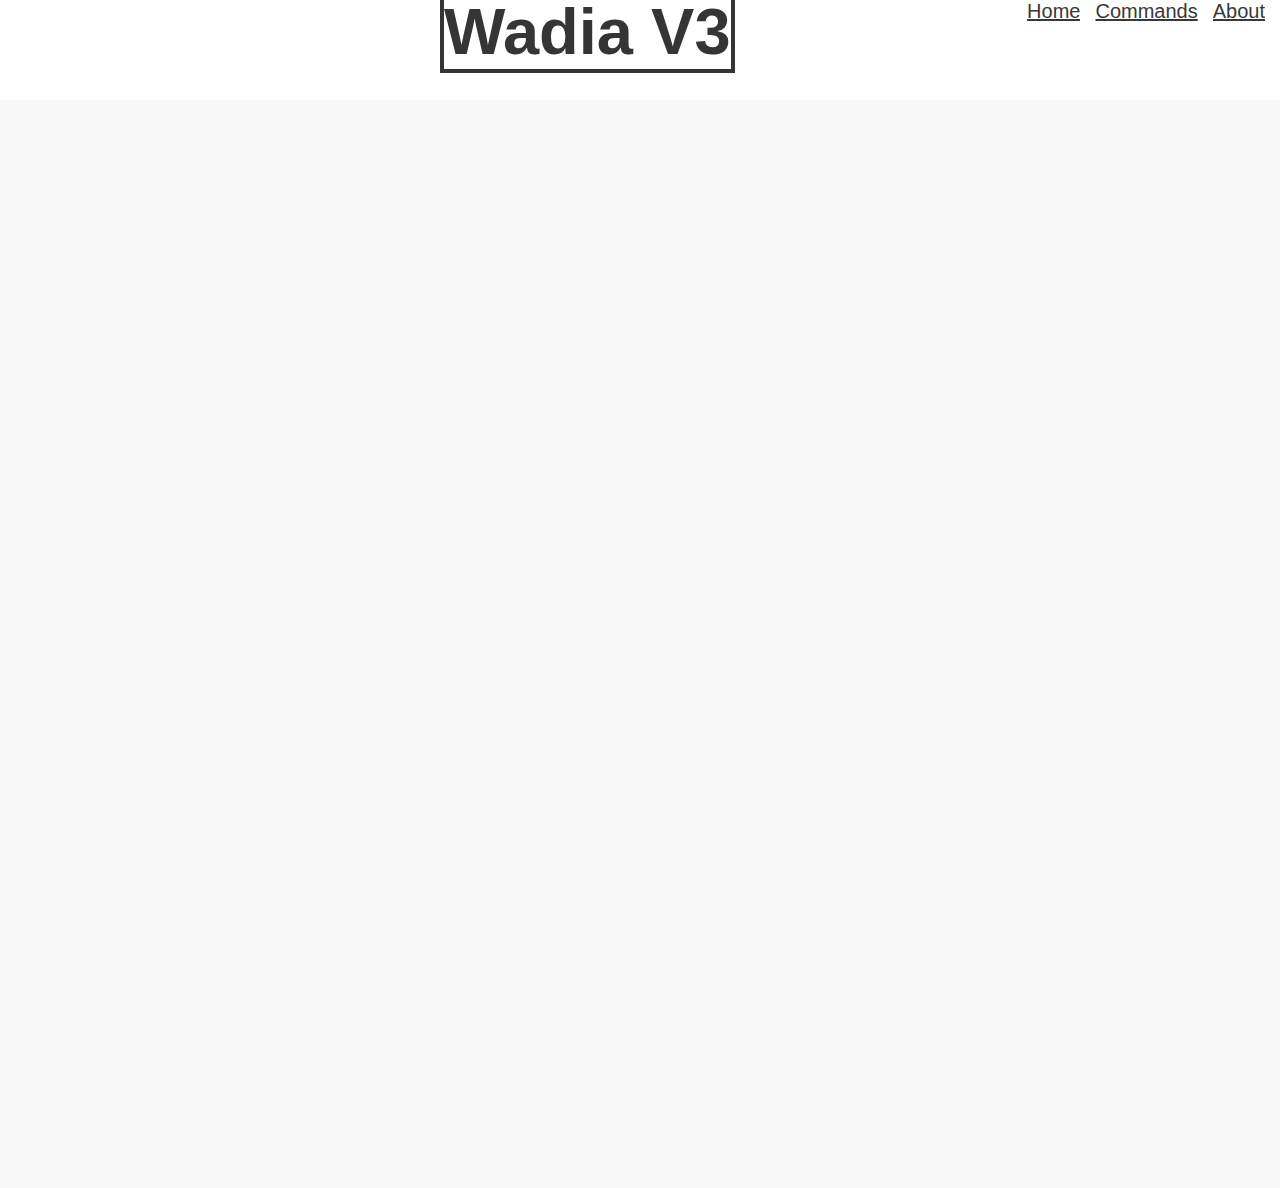
==== aboutwadia.html @ 07ba0844 "created webpage" ====
<!DOCTYPE html>
<html lang="en">
<head>
    <meta charset="UTF-8">
    <meta name="viewport" content="width=device-width, initial-scale=1.0">
    <link rel = "stylesheet" href = "Main.css">
    <title>Document</title>
</head>
<body>
    <div id="header">
        
        <h1>Wadia V3</h1>
        
     
    
<ul>
    <li><a href = "index.html">Home</li></a>
                <li><a href = "commands.html">Commands</li></a>
                <li><a href = "aboutwadia.html">About</li></a>
    </ul>
</div>
<div id="bodytext">
    <span style="opacity:0;">This sentence is invisible<br><br><br><br><br><br><br><br><br><br><br><br><br><br><br><br><br><br><br><br><br><br><br><br><br><br><br><br><br><br><br><br><br><br><br><br><br><br><br><br><br><br><br><br><br><br><br><br><br><br><br><br><br><br><br><br><br><br><br><br><br><br><br><br><br><br></span>
    

</div>
</body>
</html>
---- Main.css ----
*{
    margin: 0;
    padding: 0;
    
    
    
    
    

}


a:any-link{
    color: rgb(56, 56, 56);
}
a:hover{
    color: rgb(0, 0, 0);

}

#header{
    background-color: rgb(255, 255, 255);
    width: 100%;
    height: 100px;
    top: 0;
    left: 0;
    overflow: hidden;
    position: fixed;
    
}
#header ul{
    list-style: none;
    float: right;
    overflow: hidden;
    
    

    
}
#header  ul li{
    float: left;
    margin-right: 15px;
    margin-top: 0px;
    font-family: 'Gill Sans', 'Gill Sans MT', Calibri, 'Trebuchet MS', sans-serif;
    font-size: 20px;
    overflow: hidden;
    
    
}
#header h1{
    float: left;
    text-align: center;
    font-family: 'Lucida Sans', 'Lucida Sans Regular', 'Lucida Grande', 'Lucida Sans Unicode', Geneva, Verdana, sans-serif;
    font-size: 65px;
    overflow: hidden;
    border: 4px solid rgb(53, 53, 53);
    color: rgb(53, 53, 53);
    position: fixed;
    top: 10%;
    left: 50%;
    margin-top: -100px;
    margin-left: -200px;
    
    
 
}
#bodytext{
    background-color: rgb(248, 248, 248);
    overflow: hidden;
    

}
#addserver{
    font-size: 20px;
    font-family: 'Lucida Sans', 'Lucida Sans Regular', 'Lucida Grande', 'Lucida Sans Unicode', Geneva, Verdana, sans-serif;
    margin-right: 100px;
    margin-left: 100px;
    margin-top: 35px;
    position: fixed;
    top: 50%;
    left: 50%;
    margin-top: -100px;
    margin-left: -200px;
    position: fixed;
    overflow: hidden;
    border: 10px solid rgb(53, 53, 53);
    color: rgb(53, 53, 53);

   
    
    
}
#aboutinfo h2{
    margin-right: 100px;
    margin-left: 100px;
    margin-top: 35px;
    position: fixed;
    top: 25%;
    left: 20%;
    margin-top: -100px;
    margin-left: -200px;
    position: fixed;
    overflow: hidden;
    font-size: 25px;
    font-family: -apple-system, BlinkMacSystemFont, 'Segoe UI', Roboto, Oxygen, Ubuntu, Cantarell, 'Open Sans', 'Helvetica Neue', sans-serif;
   
}
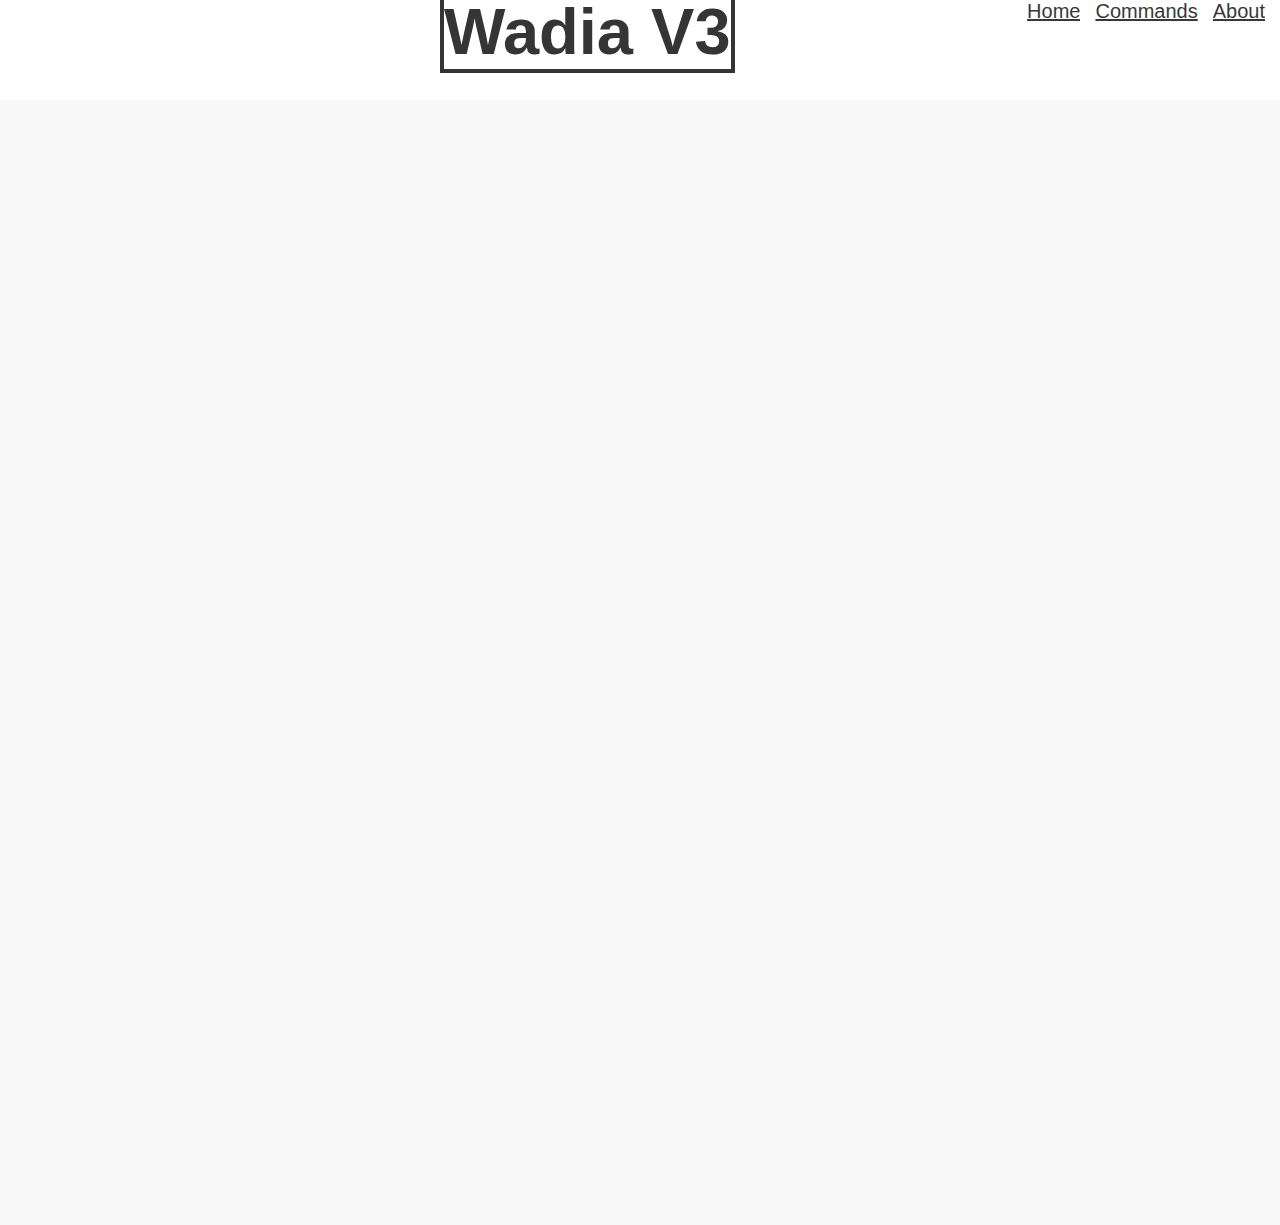
==== commit 913bd250: "Update aboutwadia.html" ====
--- a/aboutwadia.html
+++ b/aboutwadia.html
@@ -7,6 +7,15 @@
     <title>Document</title>
 </head>
 <body>
+    <div id="aboutwadia">
+<h1>About Wadia:</h1>
+
+    </div>
+    
+    
+    
+    
+    
     <div id="header">
         
         <h1>Wadia V3</h1>
--- a/Main.css
+++ b/Main.css
@@ -26,12 +26,15 @@
     left: 0;
     overflow: hidden;
     position: fixed;
+    @media screen (max-width 490px){ }
+    
     
 }
 #header ul{
     list-style: none;
     float: right;
     overflow: hidden;
+    @media screen (max-width 490px){ }
     
     
 
@@ -44,7 +47,7 @@
     font-family: 'Gill Sans', 'Gill Sans MT', Calibri, 'Trebuchet MS', sans-serif;
     font-size: 20px;
     overflow: hidden;
-    
+    @media screen (max-width 490px){ }
     
 }
 #header h1{
@@ -60,14 +63,14 @@
     left: 50%;
     margin-top: -100px;
     margin-left: -200px;
-    
+    @media screen (max-width 490px){ }
     
  
 }
 #bodytext{
     background-color: rgb(248, 248, 248);
     overflow: hidden;
-    
+    @media screen (max-width 490px){ }
 
 }
 #addserver{
@@ -85,7 +88,7 @@
     overflow: hidden;
     border: 10px solid rgb(53, 53, 53);
     color: rgb(53, 53, 53);
-
+    @media screen (max-width 490px){ }
    
     
     
@@ -103,8 +106,9 @@
     overflow: hidden;
     font-size: 25px;
     font-family: -apple-system, BlinkMacSystemFont, 'Segoe UI', Roboto, Oxygen, Ubuntu, Cantarell, 'Open Sans', 'Helvetica Neue', sans-serif;
-   
+    @media screen (max-width 490px){ }
 }
-
-
-
+#maincommands hi{
+    font: italic;
+    font-size: 20px;
+}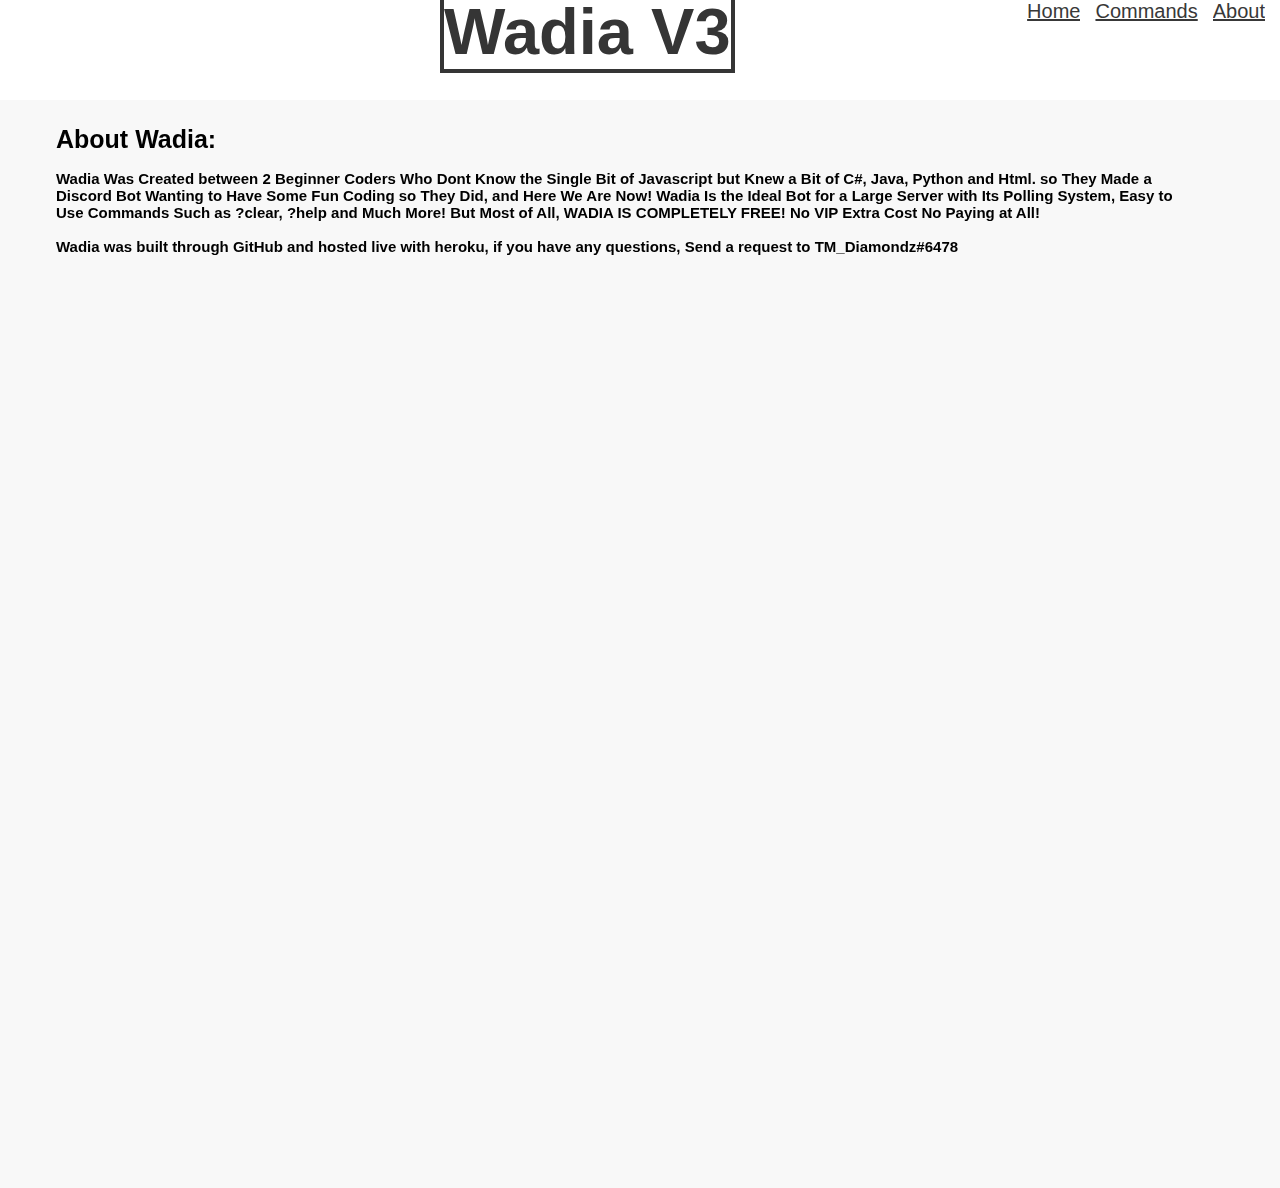
==== commit 51906082: "y" ====
--- a/aboutwadia.html
+++ b/aboutwadia.html
@@ -9,6 +9,7 @@
 <body>
     <div id="aboutwadia">
 <h1>About Wadia:</h1>
+<h2>Wadia Was Created between 2 Beginner Coders Who Dont Know the Single Bit of Javascript but Knew a Bit of C#, Java, Python and Html. so They Made a Discord Bot Wanting to Have Some Fun Coding so They Did, and Here We Are Now! Wadia Is the Ideal Bot for a Large Server with Its Polling System, Easy to Use Commands Such as ?clear, ?help and Much More! But Most of All, WADIA IS COMPLETELY FREE! No VIP Extra Cost No Paying at All!<br><br>Wadia was built through GitHub and hosted live with heroku, if you have any questions, Send a request to TM_Diamondz#6478</h2>
 
     </div>
     
--- a/Main.css
+++ b/Main.css
@@ -108,7 +108,33 @@
     font-family: -apple-system, BlinkMacSystemFont, 'Segoe UI', Roboto, Oxygen, Ubuntu, Cantarell, 'Open Sans', 'Helvetica Neue', sans-serif;
     @media screen (max-width 490px){ }
 }
-#maincommands hi{
-    font: italic;
-    font-size: 20px;
+#aboutwadia h1{
+    margin-right: 100px;
+    margin-left: 100px;
+    margin-top: 35px;
+    position: fixed;
+    top: 25%;
+    left: 20%;
+    margin-top: -100px;
+    margin-left: -200px;
+    position: fixed;
+    overflow: hidden;
+    font-size: 25px;
+    font-family: -apple-system, BlinkMacSystemFont, 'Segoe UI', Roboto, Oxygen, Ubuntu, Cantarell, 'Open Sans', 'Helvetica Neue', sans-serif;
+    @media screen (max-width 490px){ } 
+}
+#aboutwadia h2{
+    margin-right: 100px;
+    margin-left: 100px;
+    margin-top: 35px;
+    position: fixed;
+    top: 30%;
+    left: 20%;
+    margin-top: -100px;
+    margin-left: -200px;
+    position: fixed;
+    overflow: hidden;
+    font-size: 15px;
+    font-family: -apple-system, BlinkMacSystemFont, 'Segoe UI', Roboto, Oxygen, Ubuntu, Cantarell, 'Open Sans', 'Helvetica Neue', sans-serif;
+    @media screen (max-width 490px){ }  
 }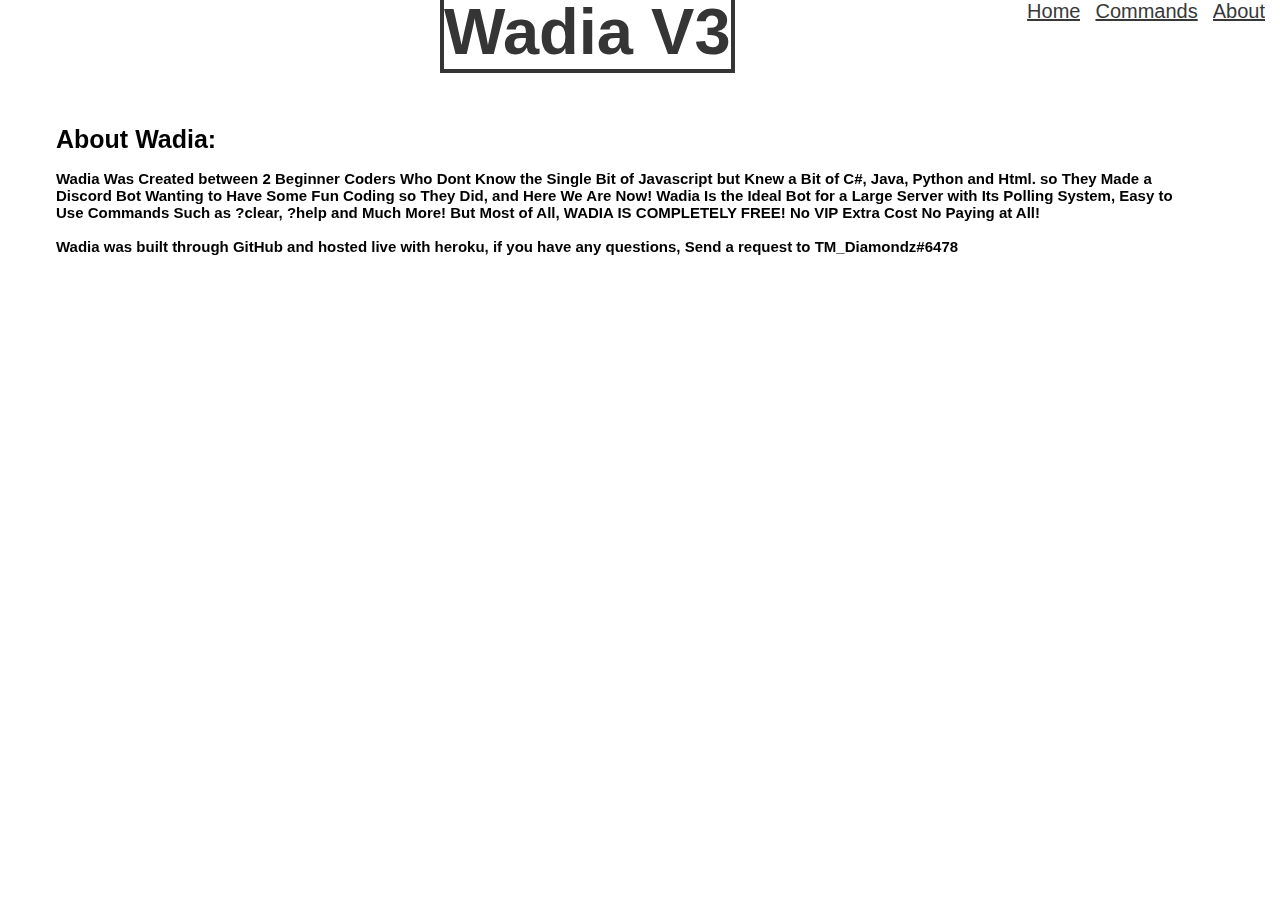
==== commit 09ed33fa: "Update aboutwadia.html" ====
--- a/aboutwadia.html
+++ b/aboutwadia.html
@@ -30,9 +30,9 @@
     </ul>
 </div>
 <div id="bodytext">
-    <span style="opacity:0;">This sentence is invisible<br><br><br><br><br><br><br><br><br><br><br><br><br><br><br><br><br><br><br><br><br><br><br><br><br><br><br><br><br><br><br><br><br><br><br><br><br><br><br><br><br><br><br><br><br><br><br><br><br><br><br><br><br><br><br><br><br><br><br><br><br><br><br><br><br><br></span>
+    <span style="opacity:0;"></span>
     
 
 </div>
 </body>
-</html>+</html>
